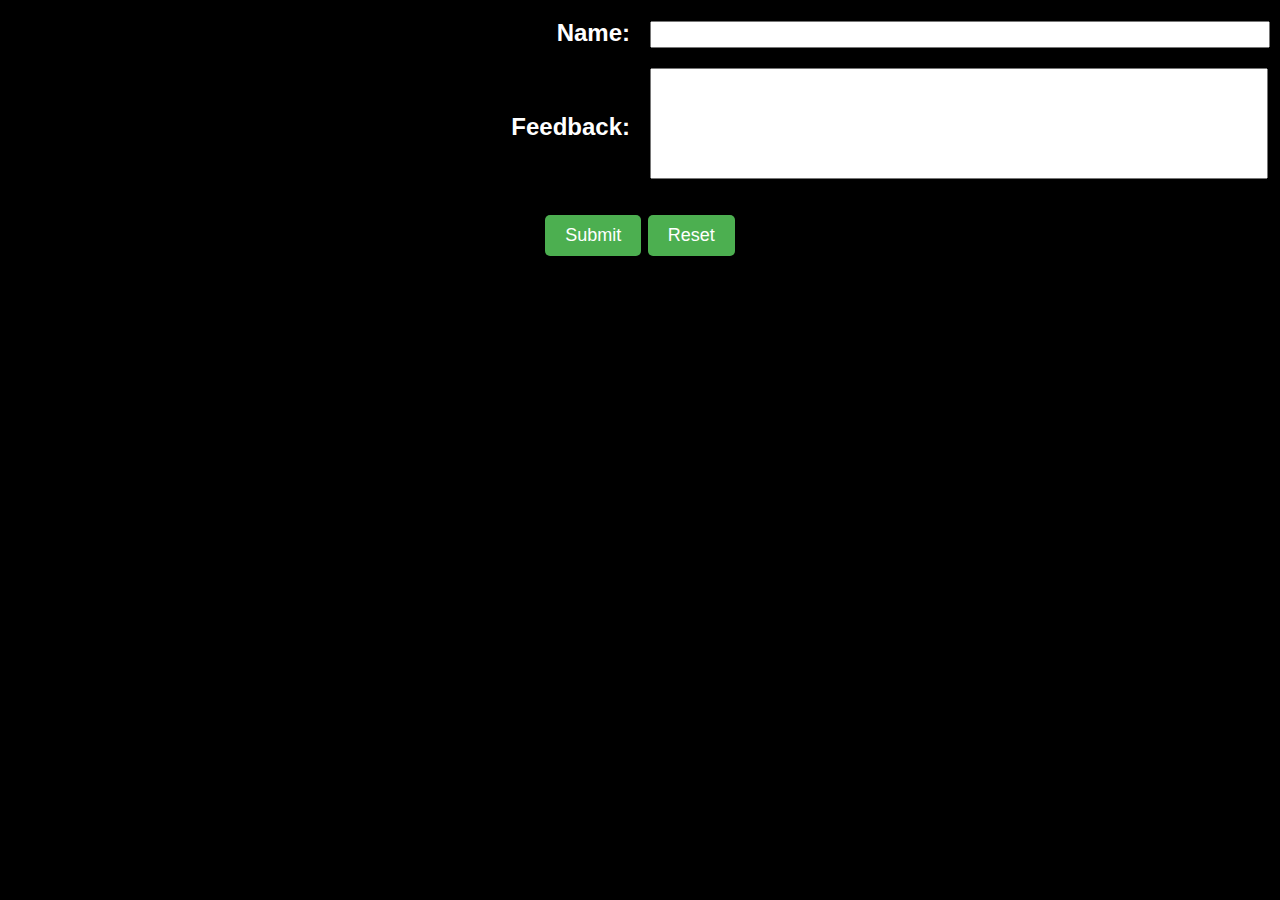
==== contact.html @ d24056d5 "first commit" ====
<!DOCTYPE html>
<html lang="en">
<head>
    <meta charset="UTF-8">
    <meta name="viewport" content="width=device-width, initial-scale=1.0">
    <title>Contact Us</title>
    <style>
        body {
            background-color: black;
            color: white;
            font-family: 'Comic Sans MS', sans-serif;
            font-size: 24px;
        }

        table {
            width: 100%;
            padding: 10px;
            border-collapse: collapse;
        }

        td {
            padding: 10px;
            font-weight: bold;
            color: white;
            text-align: right;
            width: 50%;
        }

        td:first-child {
            width: 150px;
        }

        input[type="text"], textarea {
            width: 100%;
            font-size: 18px;
        }

        textarea {
            resize: none;
        }

        .buttons {
            text-align: center;
            padding-top: 20px;
        }

        button {
            padding: 10px 20px;
            font-size: 18px;
            border: none;
            background-color: #4CAF50;
            color: white;
            border-radius: 5px;
            cursor: pointer;
        }

        button:hover {
            background-color: #45a049;
        }
    </style>
</head>
<body>
    <div class="contact-container">
        <table>
            <tr>
                <td>Name:</td>
                <td><input type="text" maxlength="40"></td>
            </tr>
            <tr>
                <td>Feedback:</td>
                <td><textarea rows="5" cols="40"></textarea></td>
            </tr>
            <tr>
                <td colspan="2" class="buttons">
                    <button type="submit">Submit</button>
                    <button type="reset">Reset</button>
                </td>
            </tr>
        </table>
    </div>
</body>
</html>
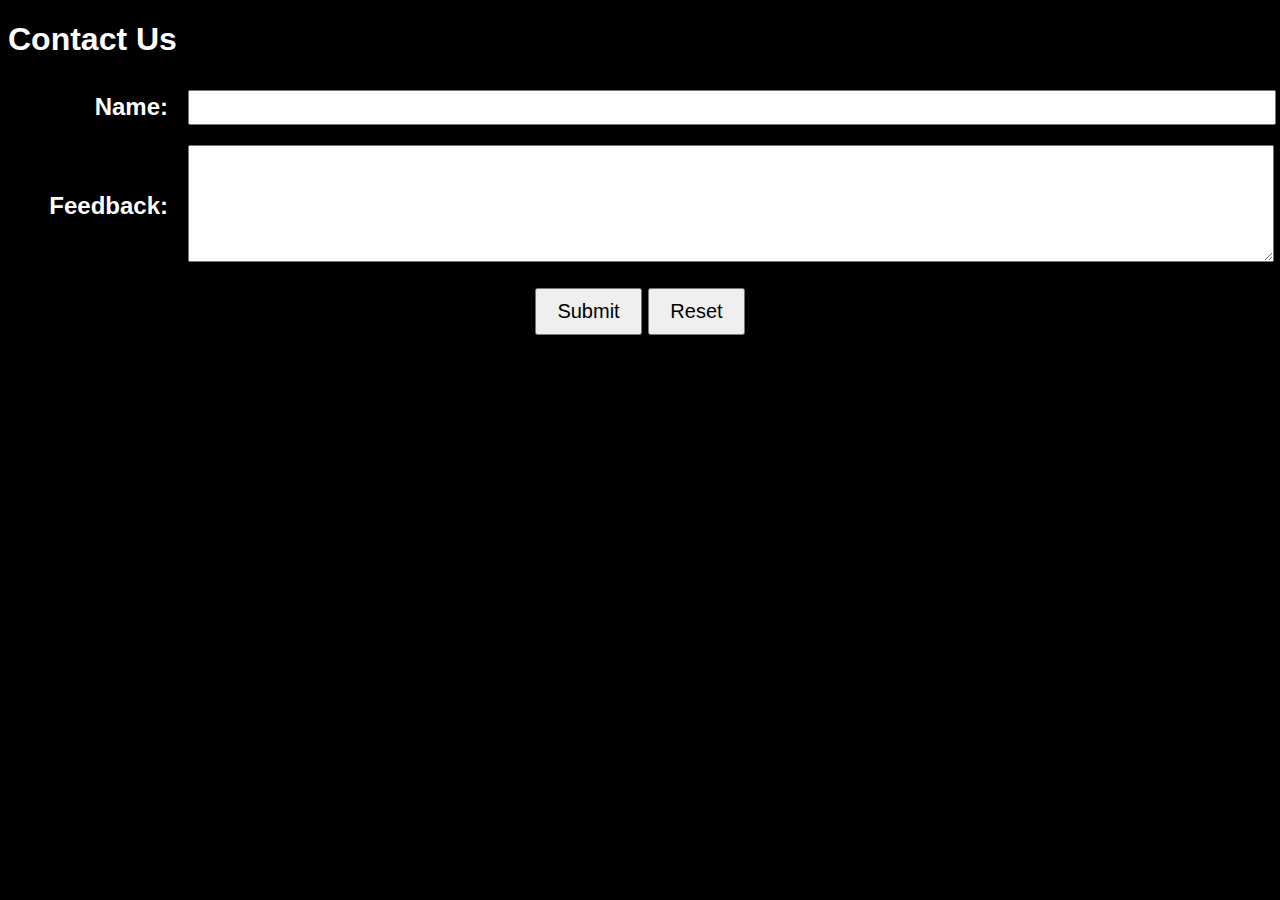
==== commit b1ffe1db: "Update before firebase hosting" ====
--- a/contact.html
+++ b/contact.html
@@ -3,80 +3,55 @@
 <head>
     <meta charset="UTF-8">
     <meta name="viewport" content="width=device-width, initial-scale=1.0">
-    <title>Contact Us</title>
+    <title>INNOVATIVE - Contact</title>
     <style>
         body {
             background-color: black;
+            font-family: Comic Sans MS, sans-serif;
             color: white;
-            font-family: 'Comic Sans MS', sans-serif;
-            font-size: 24px;
         }
-
         table {
             width: 100%;
-            padding: 10px;
             border-collapse: collapse;
         }
-
         td {
             padding: 10px;
+            font-size: 24px;
             font-weight: bold;
+            text-align: right;
             color: white;
-            text-align: right;
-            width: 50%;
         }
-
-        td:first-child {
-            width: 150px;
-        }
-
         input[type="text"], textarea {
             width: 100%;
+            padding: 5px;
             font-size: 18px;
         }
-
-        textarea {
-            resize: none;
+        input[type="submit"], input[type="reset"] {
+            padding: 10px 20px;
+            font-size: 20px;
         }
-
-        .buttons {
+        .submit-reset {
             text-align: center;
-            padding-top: 20px;
-        }
-
-        button {
-            padding: 10px 20px;
-            font-size: 18px;
-            border: none;
-            background-color: #4CAF50;
-            color: white;
-            border-radius: 5px;
-            cursor: pointer;
-        }
-
-        button:hover {
-            background-color: #45a049;
         }
     </style>
 </head>
 <body>
-    <div class="contact-container">
-        <table>
-            <tr>
-                <td>Name:</td>
-                <td><input type="text" maxlength="40"></td>
-            </tr>
-            <tr>
-                <td>Feedback:</td>
-                <td><textarea rows="5" cols="40"></textarea></td>
-            </tr>
-            <tr>
-                <td colspan="2" class="buttons">
-                    <button type="submit">Submit</button>
-                    <button type="reset">Reset</button>
-                </td>
-            </tr>
-        </table>
-    </div>
+    <h1>Contact Us</h1>
+    <table>
+        <tr>
+            <td style="width: 150px;">Name:</td>
+            <td><input type="text" maxlength="40"></td>
+        </tr>
+        <tr>
+            <td>Feedback:</td>
+            <td><textarea cols="40" rows="5"></textarea></td>
+        </tr>
+        <tr>
+            <td colspan="2" class="submit-reset">
+                <input type="submit" value="Submit">
+                <input type="reset" value="Reset">
+            </td>
+        </tr>
+    </table>
 </body>
 </html>
